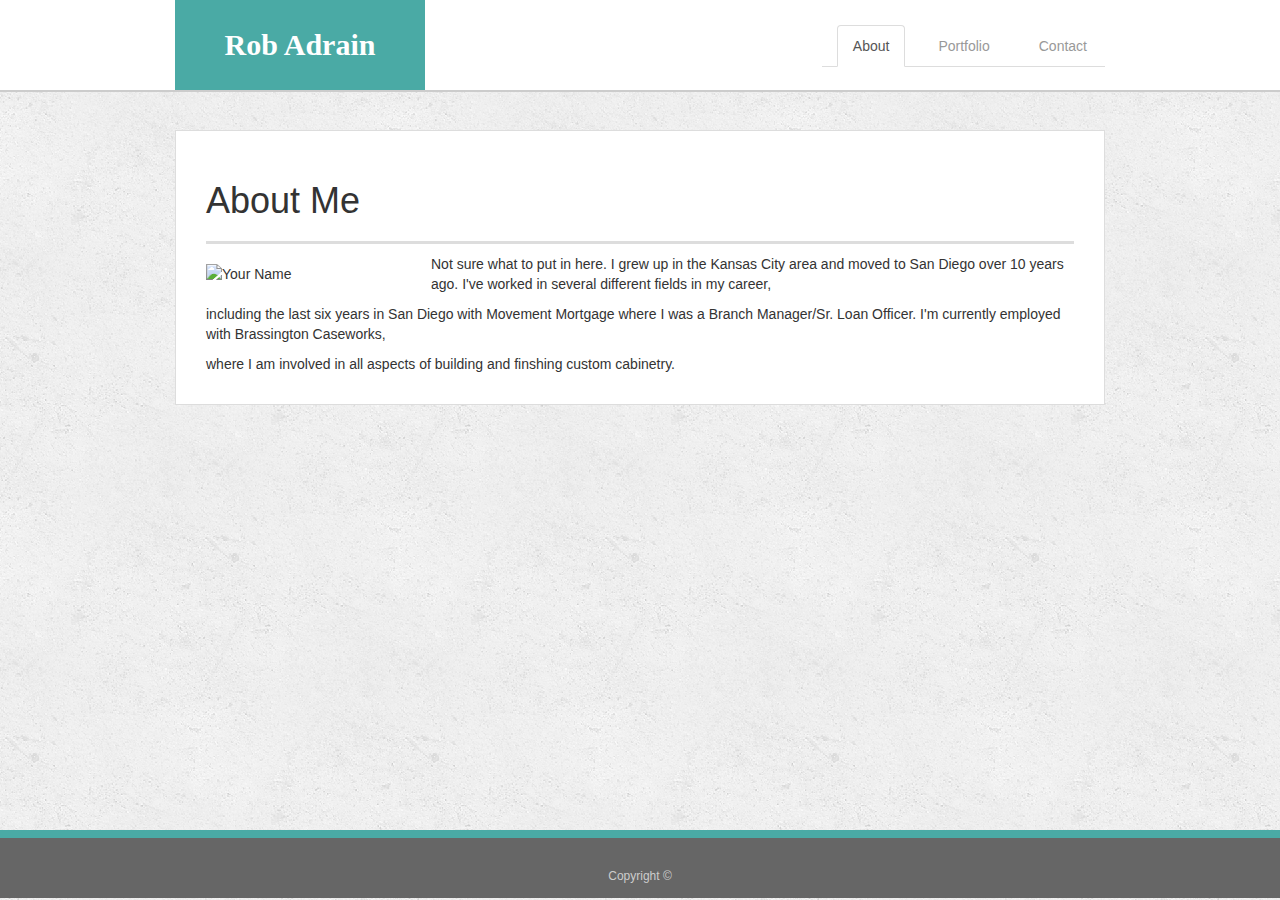
==== index.html @ d0c67cd4 "linked assets folder with style sheets to project folder" ====
<!doctype html>
<html lang="en-us">

<head>
  <meta charset="UTF-8">
  <title>About | Rob Adrain</title>
  <link rel="stylesheet" type="text/css" href="assets/css/style.css">
  <link rel="stylesheet" href="https://maxcdn.bootstrapcdn.com/bootstrap/3.3.7/css/bootstrap.min.css">
</head>

<body>
         
  <header id="masthead">
    <div class="container">
      <a href="index.html" id="logo">Rob Adrain</a>
      <nav>
            <ul class="nav nav-tabs">
                    <li role="presentation" class="active"><a href="#">About</a></li>
                    <li role="presentation"><a href="#">Portfolio</a></li>
                    <li role="presentation"><a href="#">Contact</a></li>
                  </ul>  
        <!-- <a href="index.html">About</a> -->
        <!-- <a href="portfolio.html">Portfolio</a> -->
        <!-- <a href="contact.html">Contact</a> -->
      </nav>
    </div>
  </header>

  <div id="main-container" class="container">
    <section class="main-section">
      <h1>About Me</h1>

      <img src="https://media.licdn.com/dms/image/C4E03AQEwJJNQjlfwdQ/profile-displayphoto-shrink_200_200/0?e=1567036800&v=beta&t=Q0n8cXimJjeSQdQTMRGmp4qBWeC31WQ5g95Y6TceCvk" class="auth-image" alt="Your Name">

      <p>Not sure what to put in here.  I grew up in the Kansas City area and moved to San Diego over 10 years ago.  I've worked in several different fields in my career,</p>

      <p>including the last six years in San Diego with Movement Mortgage where I was a Branch Manager/Sr. Loan Officer.  I'm currently employed with Brassington Caseworks,</p>

      <p>where I am involved in all aspects of building and finshing custom cabinetry.</p>

    </section>

  </div>

  <footer>
    <div class="container">
      Copyright &copy; 
    </div>
  </footer>
</body>

</html>
---- assets/css/style.css ----
body {
  font-family: Arial, "Helvetica Neue", Helvetica, sans-serif;
  font-size: 18px;
  line-height: 34px;
  color: #777777;
  background: url("../images/concrete_seamless.png");
}

* {
  box-sizing: border-box;
}

/* general */

.container {
  width: 100%;
  max-width: 960px;
  margin: 0 auto;
  clear: both;
}

h1,
h2,
h3,
p {
  margin-bottom: 20px;
}

p:last-child {
  margin-bottom: 0;
}

h1,
h2,
h3 {
  font-family: Georgia, Times, "Times New Roman", serif;
  font-weight: 700;
  color: #4aaaa5;
}

h1 {
  padding-bottom: 20px;
  font-size: 30px;
  line-height: 49px;
  border-bottom: 3px solid #dddddd;
}

h2,
h3 {
  font-size: 22px;
}

/* header */

#masthead {
  position: fixed;
  z-index: 99;
  width: 100%;
  margin: 0 0 30px;
  overflow: auto;
  color: #ffffff;
  background: #ffffff;
  border-bottom: 2px solid #cccccc;
}

#logo {
  float: left;
  width: 250px;
  height: 90px;
  font-family: Georgia, Times, "Times New Roman", serif;
  font-size: 30px;
  font-weight: 700;
  line-height: 90px;
  color: #ffffff;
  text-align: center;
  text-decoration: none;
  background: #4aaaa5;
}

nav {
  float: right;
  margin-top: 25px;
}

nav a {
  display: inline-block;
  padding-left: 15px;
  margin-left: 15px;
  line-height: 18px;
  color: #999;
  text-decoration: none;
  border-left: 1px solid #efefef;
}

nav a:first-child {
  border-left: 0 none;
}

/* footer */

footer {
  padding: 30px 0;
  clear: both;
  font-size: 12px;
  color: #ffffff;
  color: #cccccc;
  text-align: center;
  background: #666666;
  border-top: 8px solid #4aaaa5;
  height: 50px;
}

h3, h2 {
  padding-bottom: 20px;
  margin-bottom: 15px;
  line-height: 22px;
  border-bottom: 2px solid #eeeeee;
}

/* main */

#main-container {
  padding-top: 130px;
  min-height: calc(100vh - 70px);
}

.main-section {
  float: left;
  width: 100%;
  max-width: 960px;
  padding: 30px;
  margin: 0 0 40px;
  background: #ffffff;
  border: 1px solid #dddddd;
}

/* portfolio page */

.work {
  position: relative;
  float: left;
  width: 274px;
  margin: 20px 0 25px;
  overflow: auto;
}

.work:nth-child(even) {
  margin-right: 40px;
}

.work img {
  width: 100%;
  border: 0 none;
  opacity: 0.8;
}

.work h3 {
  position: absolute;
  bottom: 20px;
  width: 100%;
  padding: 15px;
  margin-bottom: 0;
  font-weight: 300;
  line-height: 30px;
  color: #ffffff;
  text-align: center;
  background: #4aaaa5;
  border-bottom: 0;
}

.auth-image {
  float: left;
  width: 200px;
  height: auto;
  margin-top: 10px;
  margin-right: 25px;
}

/* contact page */

#contact-form ul {
  margin-bottom: 20px;
}

#contact-form li {
  margin-bottom: 10px;
}

label,
input[type=text],
input[type=email],
textarea {
  display: block;
  width: 100%;
}

input[type=text],
input[type=email],
textarea {
  height: 35px;
  padding: 0 10px;
  font-size: 14px;
  border: 1px solid #dddddd;
}

textarea {
  height: 200px;
}

input[type=submit] {
  padding: 10px 30px;
  font-size: 18px;
  color: #ffffff;
  cursor: pointer;
  background: #4aaaa5;
  border: 0 none;
}
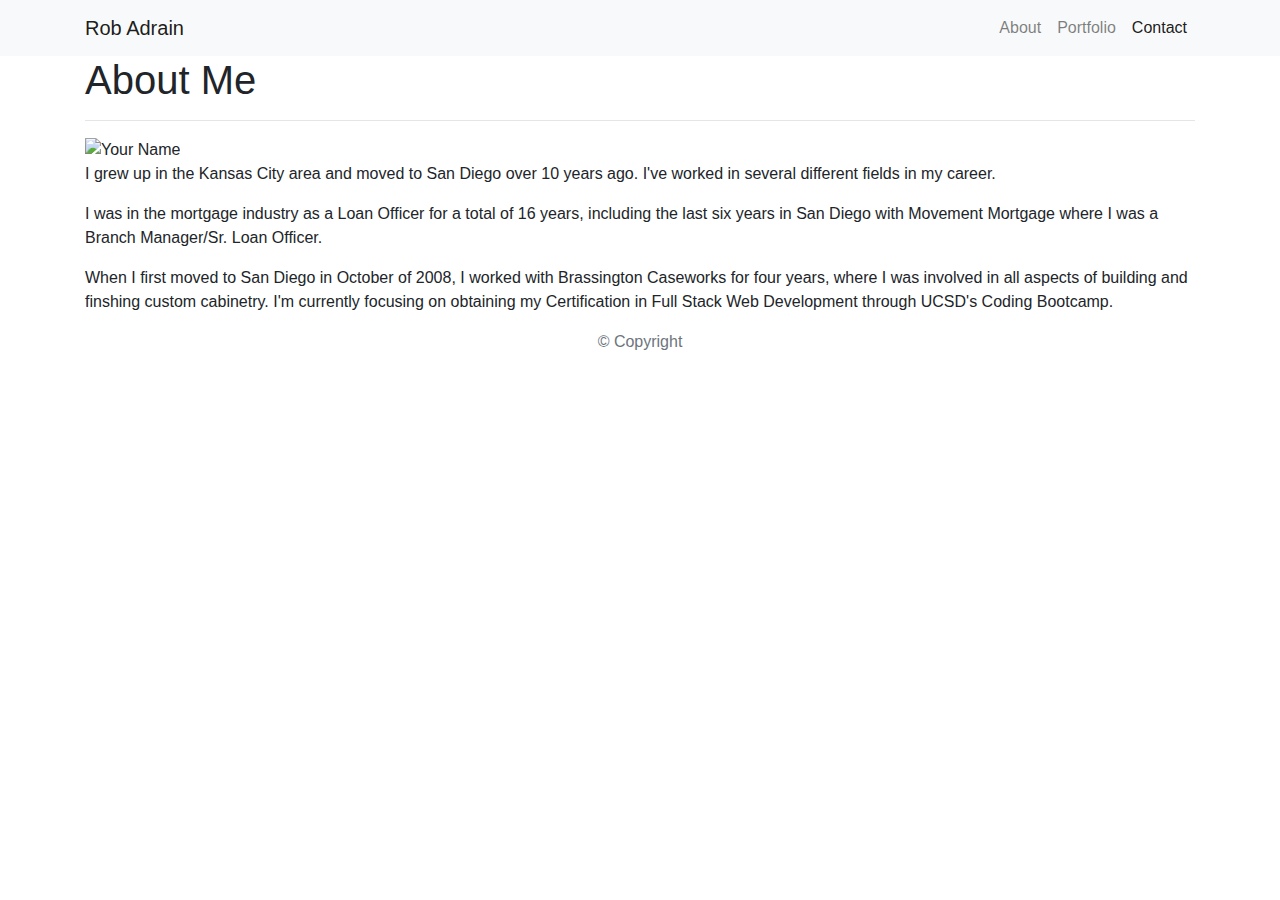
==== commit efcc2f7a: "updated portfolio pages" ====
--- a/index.html
+++ b/index.html
@@ -1,52 +1,86 @@
-<!doctype html>
+<!DOCTYPE html>
 <html lang="en-us">
 
 <head>
+
   <meta charset="UTF-8">
-  <title>About | Rob Adrain</title>
-  <link rel="stylesheet" type="text/css" href="assets/css/style.css">
-  <link rel="stylesheet" href="https://maxcdn.bootstrapcdn.com/bootstrap/3.3.7/css/bootstrap.min.css">
+  <meta name="viewport" content="width=device-width, initial-scale=1.0">
+  <meta http-equiv="X-UA-Compatible" content="ie=edge">
+
+  <title>Bootstrap Basic Portfolio</title>
+
+  <!-- Boostrap Stylesheet -->
+  <link rel="stylesheet" href="https://maxcdn.bootstrapcdn.com/bootstrap/4.0.0/css/bootstrap.min.css">
+
+  <!-- Our own CSS stylesheet -->
+  <link rel="stylesheet" href="assets/css/styles.css" media="screen">
+
 </head>
 
 <body>
-         
-  <header id="masthead">
+  <nav class="navbar navbar-expand-lg navbar-light bg-light">
     <div class="container">
-      <a href="index.html" id="logo">Rob Adrain</a>
-      <nav>
-            <ul class="nav nav-tabs">
-                    <li role="presentation" class="active"><a href="#">About</a></li>
-                    <li role="presentation"><a href="#">Portfolio</a></li>
-                    <li role="presentation"><a href="#">Contact</a></li>
-                  </ul>  
-        <!-- <a href="index.html">About</a> -->
-        <!-- <a href="portfolio.html">Portfolio</a> -->
-        <!-- <a href="contact.html">Contact</a> -->
-      </nav>
+      <!-- Brand and toggle get grouped for better mobile display -->
+      <a class="navbar-brand" href="index.html" id="logo">Rob Adrain</a>
+      <button class="navbar-toggler" type="button" data-toggle="collapse" data-target="#navbarTogglerDemo01"
+        aria-controls="navbarTogglerDemo01" aria-expanded="false" aria-label="Toggle navigation">
+        <span class="navbar-toggler-icon"></span>
+      </button>
+      <!-- Collect the nav links, forms, and other content for toggling -->
+      <div class="collapse navbar-collapse" id="navbarTogglerDemo01">
+        <ul class="navbar-nav ml-auto mt-2 mt-lg-0">
+          <li class="nav-item">
+            <a class="nav-link" href="index.html">About</a>
+          </li>
+          <li class="nav-item">
+            <a class="nav-link" href="portfolio.html">Portfolio</a>
+          </li>
+          <li class="nav-item active">
+            <a class="nav-link" href="contact.html">Contact</a>
+          </li>
+        </ul>
+      </div>
+      <!-- /.navbar-collapse -->
     </div>
-  </header>
+    <!-- /.container -->
+  </nav>
+  <!-- End of navbar -->
 
-  <div id="main-container" class="container">
-    <section class="main-section">
-      <h1>About Me</h1>
+  <!-- Start of container -->
+  <main class="container">
+    <section class="row">
+      <div class="col-md-12">
+        <article class="block">
+          <h1 class="block-header">About Me</h1>
+          <hr />
+          <img src="https://media.licdn.com/dms/image/C4E03AQEwJJNQjlfwdQ/profile-displayphoto-shrink_200_200/0?e=1567036800&v=beta&t=Q0n8cXimJjeSQdQTMRGmp4qBWeC31WQ5g95Y6TceCvk" class="auth-image" alt="Your Name">
+          <p>I grew up in the Kansas City area and moved to San Diego over 10 years ago.  I've worked in several different fields in my career.</p>
 
-      <img src="https://media.licdn.com/dms/image/C4E03AQEwJJNQjlfwdQ/profile-displayphoto-shrink_200_200/0?e=1567036800&v=beta&t=Q0n8cXimJjeSQdQTMRGmp4qBWeC31WQ5g95Y6TceCvk" class="auth-image" alt="Your Name">
+          <p>I was in the mortgage industry as a Loan Officer for a total of 16 years, including the last six years in San Diego with Movement Mortgage where I was a Branch Manager/Sr. Loan Officer.</p>
 
-      <p>Not sure what to put in here.  I grew up in the Kansas City area and moved to San Diego over 10 years ago.  I've worked in several different fields in my career,</p>
+          <p>When I first moved to San Diego in October of 2008, I worked with Brassington Caseworks for four years, where I was involved in all aspects of building and finshing custom cabinetry.  I'm currently focusing on obtaining my Certification in Full Stack Web Development through UCSD's Coding Bootcamp.</p>
+          </p>
+        </article>
+      </div>
+    </section>
+  </main>
+  <!-- End of container -->
 
-      <p>including the last six years in San Diego with Movement Mortgage where I was a Branch Manager/Sr. Loan Officer.  I'm currently employed with Brassington Caseworks,</p>
+  <!-- Start of footer -->
+  <footer class="footer">
+    <div class="two-toned-footer-color"></div>
+    <p class="text-muted text-muted-footer text-center">
+      &copy; Copyright
+    </p>
+  </footer>
+  <!-- End of footer -->
 
-      <p>where I am involved in all aspects of building and finshing custom cabinetry.</p>
+  <!-- jQuery CDN -->
+  <script type="text/javascript" src="https://cdnjs.cloudflare.com/ajax/libs/jquery/3.2.1/jquery.min.js"></script>
 
-    </section>
+  <!-- Bootstrap CDN -->
+  <script src="https://maxcdn.bootstrapcdn.com/bootstrap/4.0.0/js/bootstrap.min.js"></script>
 
-  </div>
-
-  <footer>
-    <div class="container">
-      Copyright &copy; 
-    </div>
-  </footer>
 </body>
 
 </html>
